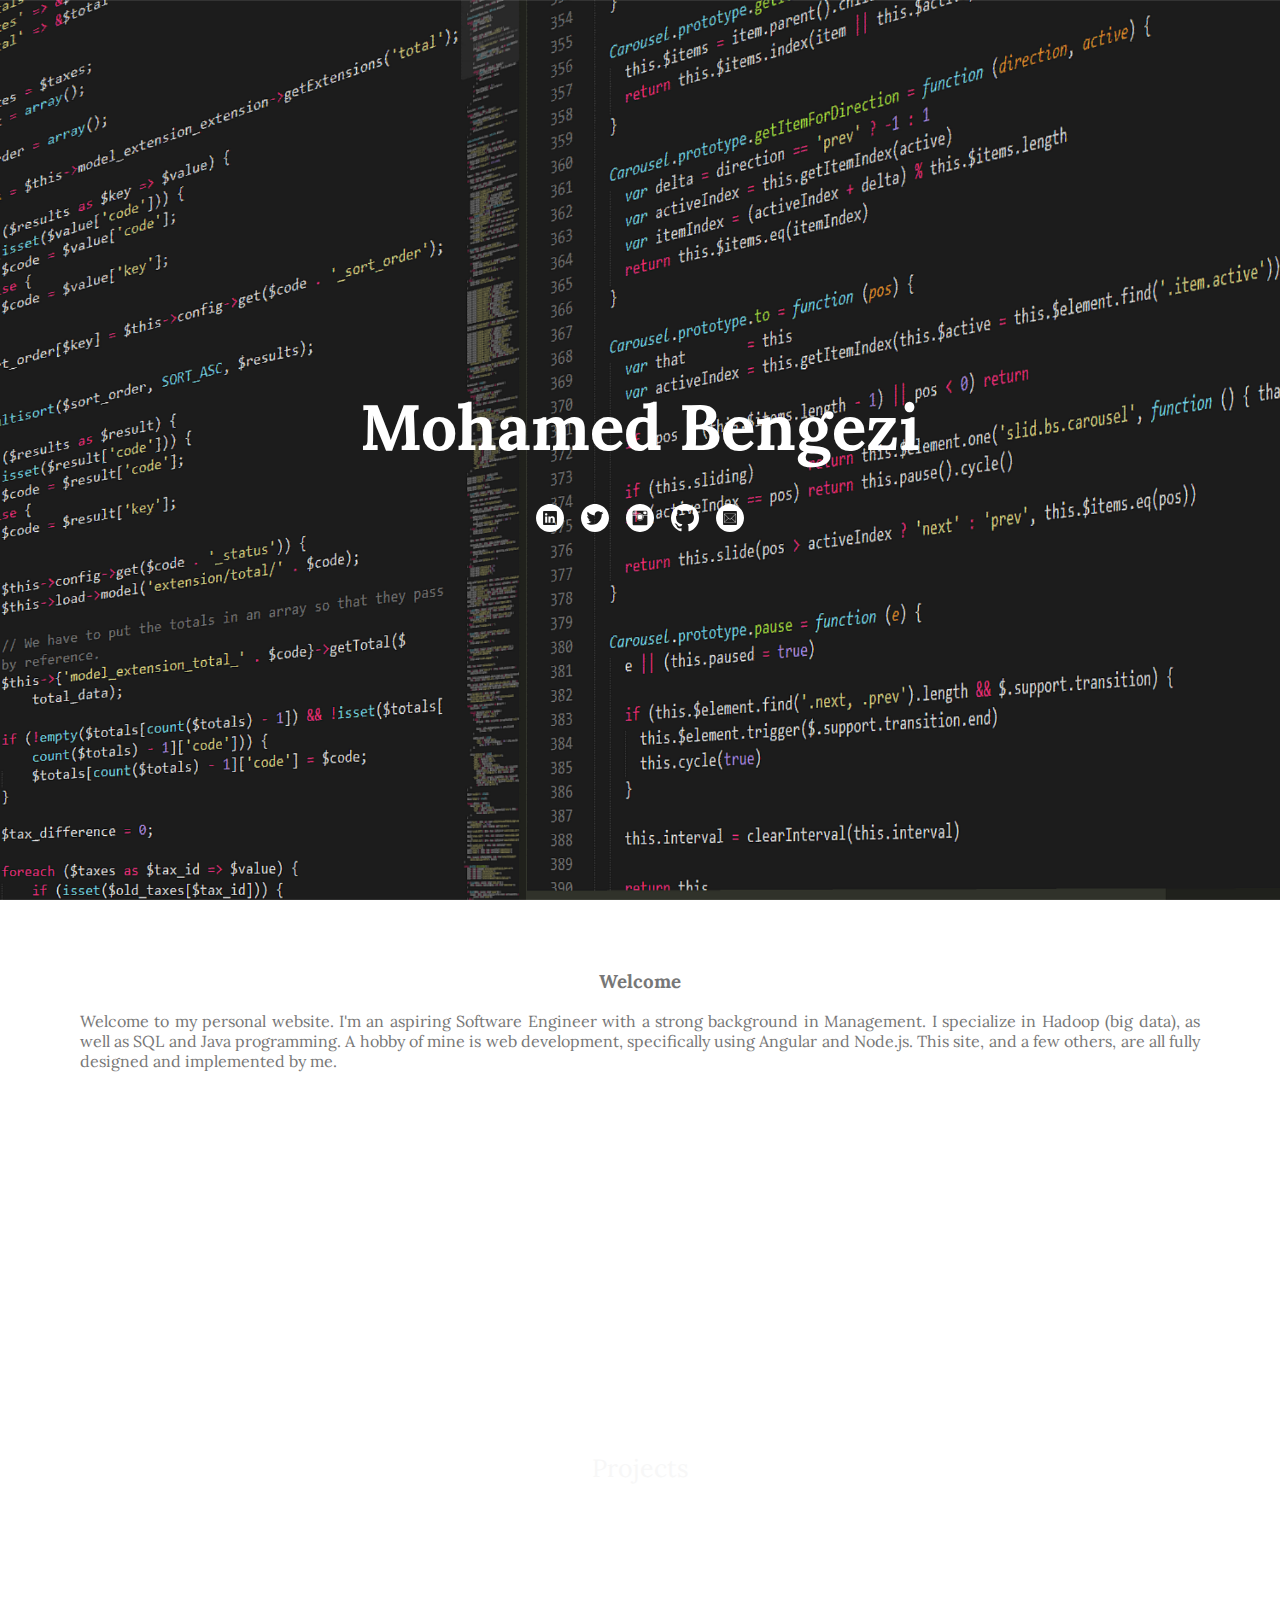
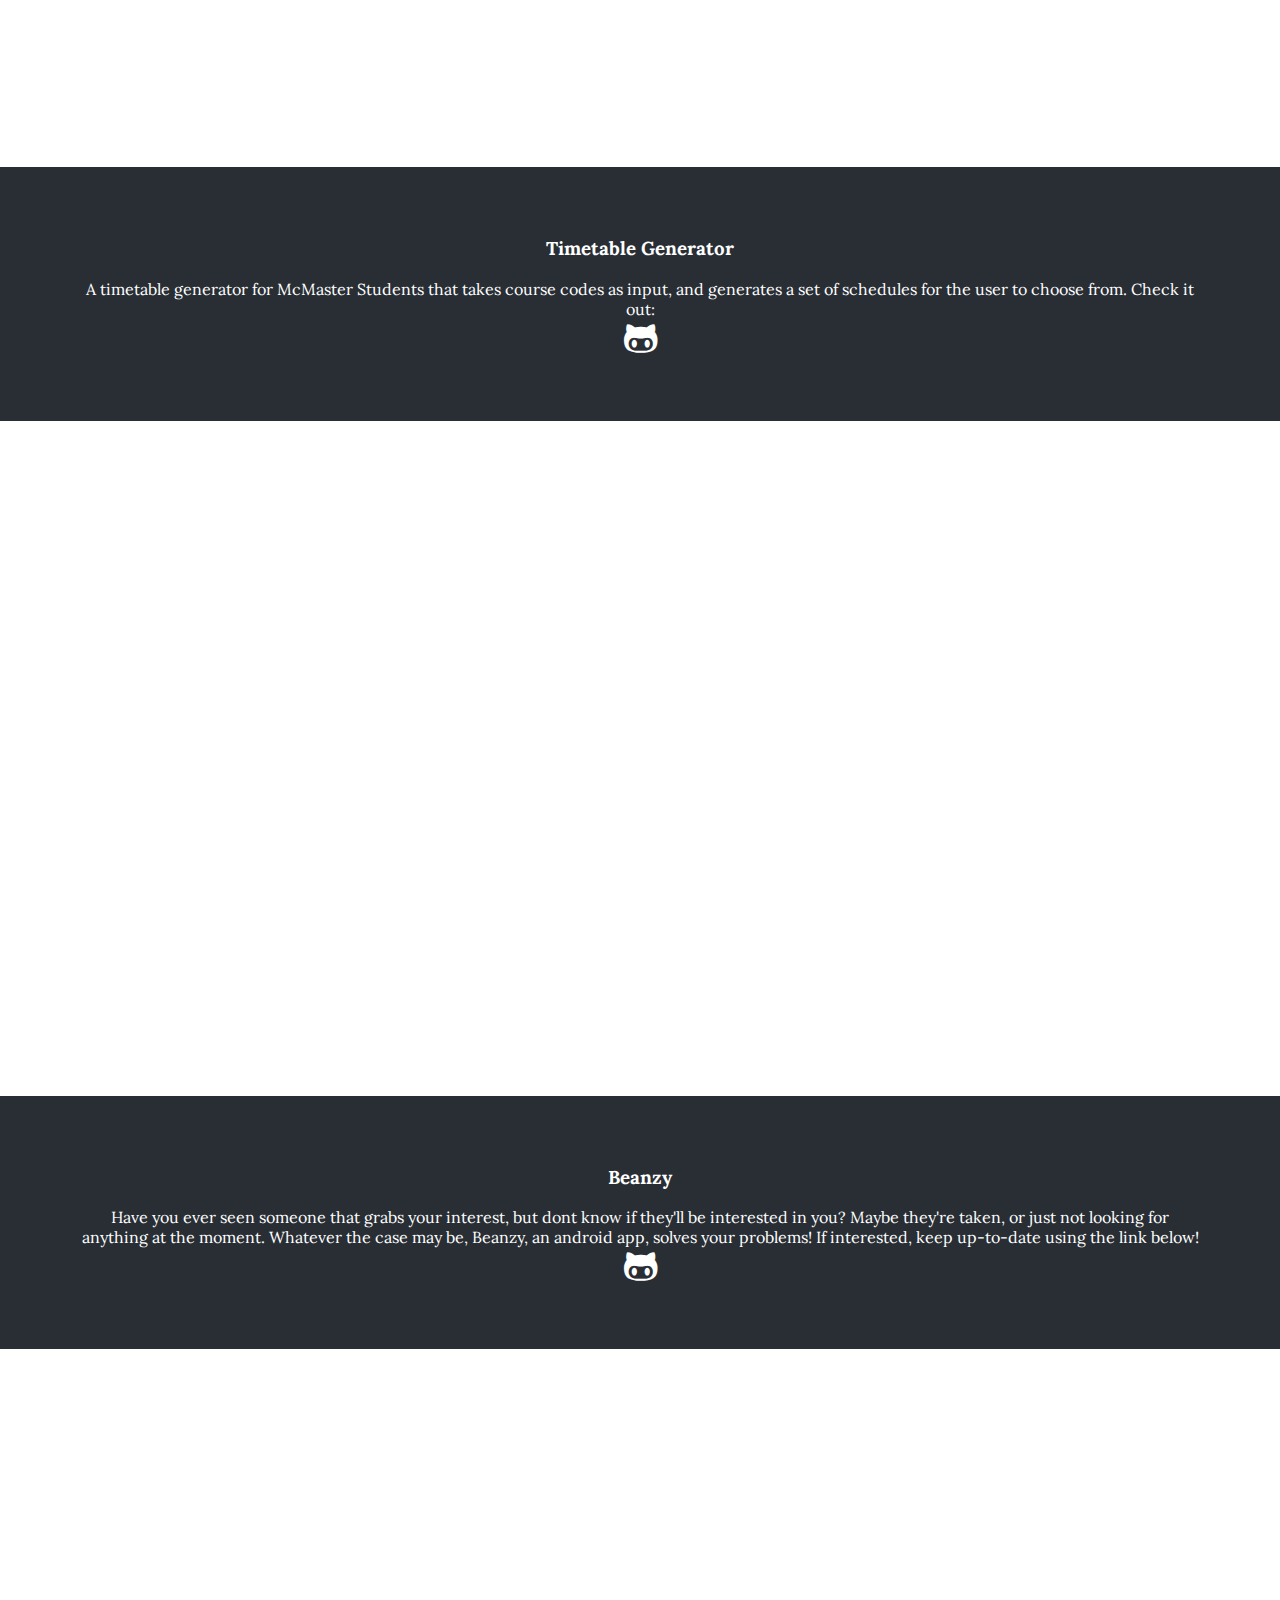
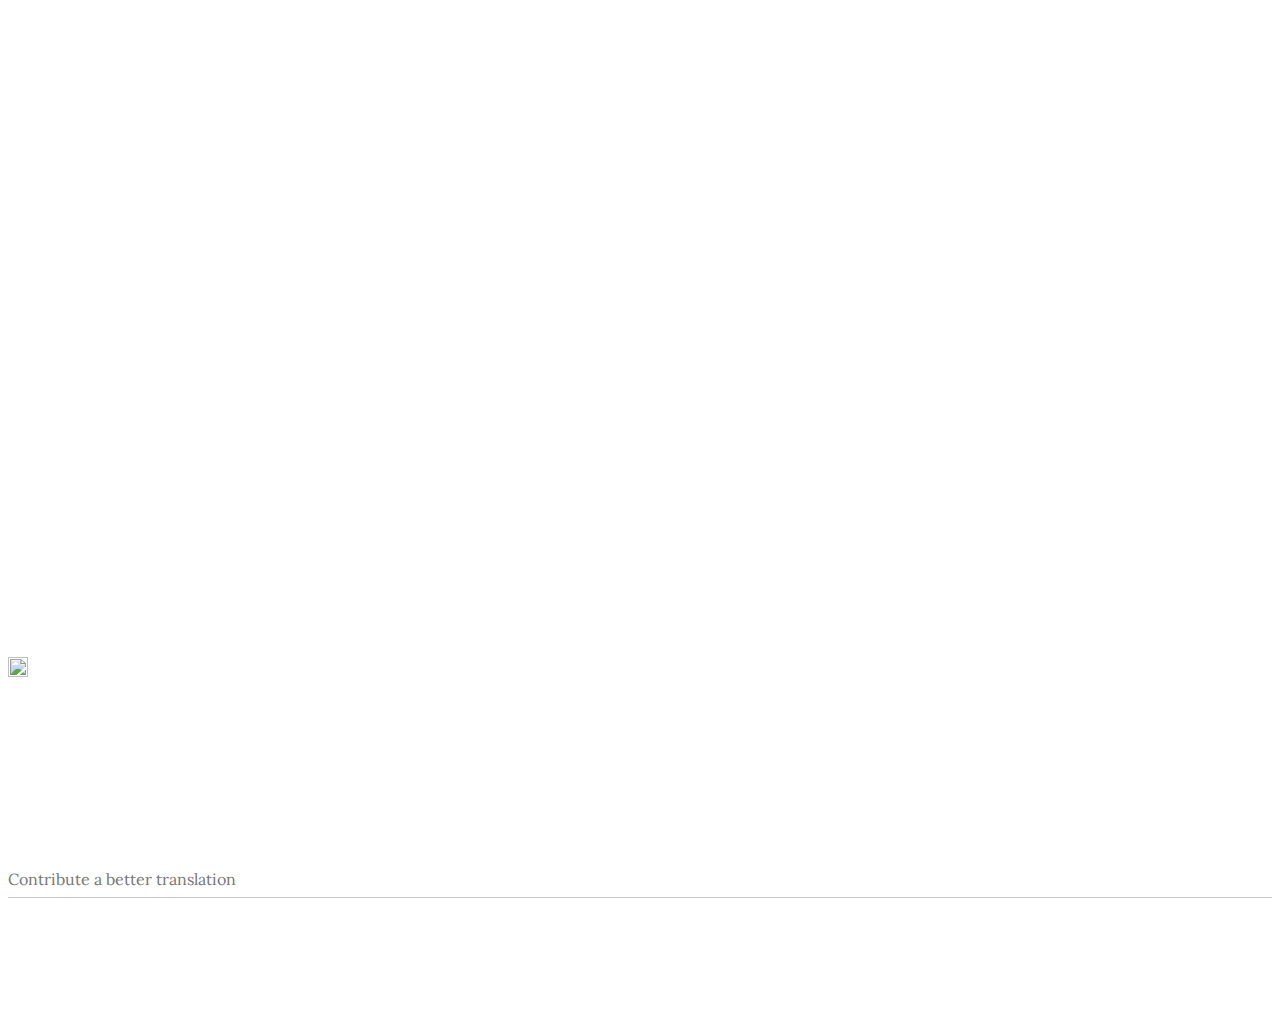
==== public/index.html @ c9f864bd "Updated for firebase use" ====
﻿<html class="translated-ltr">
<head>
    <style>
        body, html {
            height: 100%;
            margin: 0;
            font-family: "Lora", Open Sans, Just Another Hand, sans-serif;
            color: #777;
        }

        .bgimg-1, .bgimg-2, .bgimg-3 {
            position: relative;
            background-attachment: fixed;
            background-position: center;
            background-repeat: no-repeat;
            background-size: cover;
        }
        p:not(#bio){
            color:white;
        }

        #title {
            text-align: center;
            float: none;
            margin: auto;
            margin-top: -5%;
        }
        .social-media-links {
            position: relative;
            text-align:center;
            left: 0%;
        }

        .bgimg-1 {
            background-image: url("images/img_parallax.png");
            min-height: 100%;
        }

        .bgimg-2 {
            background-image: url("images/nobody.jpg");
            min-height: 70%;
        }

        .bgimg-3 {
            background-image: url("images/media.jpg");
            min-height: 75%;
        }

        .caption {
            position: absolute;
            left: 0;
            top: 50%;
            width: 100%;
            text-align: center;
            color: white;
        }




        /* Turn off parallax scrolling for tablets and phones */
        @media only screen and (max-device-width: 1024px) {
            .bgimg-1, .bgimg-2, .bgimg-3 {
                background-attachment: scroll;
            }
        }
    </style>
    <link type="text/css" rel="stylesheet" charset="UTF-8" href="https://translate.googleapis.com/translate_static/css/translateelement.css">
    <link rel="shortcut icon" href="images/favicon.jpg" />
    <link href="http://fonts.googleapis.com/css?family=Lora:400,700|Open+Sans:400,300,600,800,700" rel="stylesheet" type="text/css">
    <link href="https://fonts.googleapis.com/css?family=Cabin|Josefin+Sans:600|Open+Sans|Just+Another+Hand" rel="stylesheet">
    <link rel="stylesheet" href="https://cdnjs.cloudflare.com/ajax/libs/font-awesome/4.7.0/css/font-awesome.min.css">
    <script src="https://code.jquery.com/jquery-1.12.3.min.js" integrity="sha256-aaODHAgvwQW1bFOGXMeX+pC4PZIPsvn2h1sArYOhgXQ=" crossorigin="anonymous"></script>
    <script src="js/script.js"></script>
    <script src="https://use.fontawesome.com/d1787f9932.js"></script>

    <link rel="stylesheet" href="css/style.css">
    <link rel="stylesheet" href="css/animate.css">
    <title>Mohamed Bengezi</title>
</head>
<body>

    <div class="bgimg-1">
        <div class="caption">
           <h1 class="animated rotateInDownLeft" id="title"> Mohamed Bengezi <br> 
            
            
            <a href="https://www.linkedin.com/in/mohamed-bengezi/" class="icon-link" target="_blank">
    <svg class="icon" xmlns="http://www.w3.org/2000/svg" xmlns:xlink="http://www.w3.org/1999/xlink" x="0px" y="0px" viewBox="0 0 28 28" enable-background="new 0 0 28 28" xml:space="preserve" width="28">
<path id="LinkedIn" fill="white" d="M18.82,15.09v3.61h-2.09v-3.37c0-0.85-0.3-1.42-1.06-1.42c-0.58,0-0.92,0.39-1.07,0.77
  c-0.06,0.13-0.07,0.32-0.07,0.51v3.52h-2.09c0,0,0.03-5.71,0-6.3h2.09v0.89c0,0.01-0.01,0.01-0.01,0.02h0.01V13.3
  c0.28-0.43,0.77-1.04,1.89-1.04C17.79,12.25,18.82,13.16,18.82,15.09z M9.18,18.7h2.09v-6.3H9.18V18.7z M10.24,9.36
  c-0.72,0-1.19,0.47-1.19,1.09c0,0.61,0.45,1.09,1.16,1.09h0.01c0.73,0,1.18-0.48,1.18-1.09C11.39,9.84,10.95,9.36,10.24,9.36z
   M28,14c0,7.73-6.27,14-14,14S0,21.73,0,14S6.27,0,14,0S28,6.27,28,14z M20.93,8.02c0-0.55-0.46-1-1.02-1H8.09
  c-0.57,0-1.02,0.45-1.02,1v11.96c0,0.55,0.46,1,1.02,1h11.82c0.57,0,1.02-0.45,1.02-1V8.02z"></path>
</svg>
</a>



<a href="https://twitter.com/moe_bengezi" class="icon-link" target="_blank">
    <svg class="icon" xmlns="http://www.w3.org/2000/svg" xmlns:xlink="http://www.w3.org/1999/xlink" x="0px" y="0px" viewBox="0 0 28 28" enable-background="new 0 0 28 28" xml:space="preserve" width="28">
<path id="Twitter" fill="white" d="M14,0C6.27,0,0,6.27,0,14s6.27,14,14,14s14-6.27,14-14S21.73,0,14,0z M20.69,10.57
  c0.01,0.15,0.01,0.3,0.01,0.45c0,4.56-3.47,9.82-9.82,9.82c-1.95,0-3.76-0.57-5.29-1.55c0.27,0.03,0.54,0.05,0.82,0.05
  c1.62,0,3.11-0.55,4.29-1.48c-1.51-0.03-2.79-1.03-3.23-2.4c0.21,0.04,0.43,0.06,0.65,0.06c0.31,0,0.62-0.04,0.91-0.12
  c-1.58-0.32-2.77-1.71-2.77-3.39c0-0.01,0-0.03,0-0.04c0.47,0.26,1,0.41,1.56,0.43c-0.93-0.62-1.54-1.68-1.54-2.87
  c0-0.63,0.17-1.23,0.47-1.74c1.7,2.09,4.25,3.46,7.12,3.61c-0.06-0.25-0.09-0.52-0.09-0.79c0-1.91,1.55-3.45,3.45-3.45
  c0.99,0,1.89,0.42,2.52,1.09c0.79-0.15,1.53-0.44,2.19-0.84c-0.26,0.81-0.81,1.48-1.52,1.91c0.7-0.08,1.36-0.27,1.98-0.54
  C21.95,9.47,21.37,10.08,20.69,10.57z"></path>
</svg>
</a>



<a href="http://instagram.com/moe_bengezi" class="icon-link" target="_blank">
    <svg class="icon" xmlns="http://www.w3.org/2000/svg" xmlns:xlink="http://www.w3.org/1999/xlink" x="0px" y="0px" viewBox="0 0 28 28" enable-background="new 0 0 28 28" xml:space="preserve" width="28">
<path id="Instagram" fill="white" d="M9.89,7.35h0.49v3.05H9.89V7.35z M7.35,8.26v2.15h0.49V7.44C7.55,7.58,7.35,7.89,7.35,8.26z
   M18.22,10.3h1.36c0.51,0,0.92-0.41,0.92-0.92V8.38c0-0.51-0.41-0.92-0.92-0.92h-1.36c-0.51,0-0.92,0.41-0.92,0.92v0.99
  C17.31,9.87,17.72,10.3,18.22,10.3z M8.2,7.35h0.49v3.05H8.2V7.35z M9.05,7.35h0.49v3.05H9.05V7.35z M14-0.01
  C6.26-0.01-0.01,6.27-0.01,14S6.26,28.01,14,28.01S28.01,21.73,28.01,14S21.74-0.01,14-0.01z M6.63,7.93c0-0.71,0.58-1.3,1.3-1.3
  h12.14c0.71,0,1.3,0.59,1.3,1.3v3.05h-4.56c-0.64-0.85-1.66-1.39-2.81-1.39s-2.16,0.55-2.81,1.39H6.63V7.93z M17.09,13.1
  c0,1.7-1.39,3.09-3.09,3.09s-3.09-1.39-3.09-3.09s1.39-3.09,3.09-3.09C15.7,10.01,17.09,11.39,17.09,13.1z M21.37,20.07
  c0,0.71-0.59,1.3-1.3,1.3H7.93c-0.71,0-1.3-0.59-1.3-1.3V11.5h4.24c-0.25,0.48-0.39,1.02-0.39,1.6c0,1.94,1.58,3.52,3.52,3.52
  s3.52-1.58,3.52-3.52c0-0.57-0.14-1.12-0.39-1.6h4.24L21.37,20.07L21.37,20.07z M14,10.58c1.39,0,2.52,1.13,2.52,2.52
  s-1.13,2.52-2.52,2.52s-2.52-1.13-2.52-2.52S12.61,10.58,14,10.58z"></path>
</svg>
</a>



<a href="https://github.com/MohamedBengezi" class="icon-link" target="_blank">
    <svg class="icon" xmlns="http://www.w3.org/2000/svg" xmlns:xlink="http://www.w3.org/1999/xlink" x="0px" y="0px" viewBox="0 0 28 28" enable-background="new 0 0 28 28" xml:space="preserve" width="28">
<path id="GitHub" fill-rule="evenodd" clip-rule="evenodd" fill="white" d="M14.01,0C6.27,0-0.01,6.28-0.01,14.02
  c0,6.19,4.02,11.45,9.59,13.3c0.7,0.13,0.96-0.3,0.96-0.68c0-0.33-0.01-1.21-0.02-2.38c-3.9,0.85-4.72-1.88-4.72-1.88
  c-0.64-1.62-1.56-2.05-1.56-2.05c-1.27-0.87,0.1-0.85,0.1-0.85c1.41,0.1,2.15,1.44,2.15,1.44c1.25,2.14,3.28,1.52,4.08,1.16
  c0.13-0.91,0.49-1.52,0.89-1.87c-3.11-0.35-6.38-1.56-6.38-6.93c0-1.53,0.55-2.78,1.44-3.76C6.37,9.17,5.89,7.74,6.65,5.81
  c0,0,1.18-0.38,3.85,1.44c1.12-0.31,2.32-0.47,3.51-0.47c1.19,0.01,2.39,0.16,3.51,0.47c2.68-1.81,3.85-1.44,3.85-1.44
  c0.76,1.93,0.28,3.35,0.14,3.71c0.9,0.98,1.44,2.23,1.44,3.76c0,5.38-3.28,6.57-6.4,6.92c0.5,0.43,0.95,1.29,0.95,2.6
  c0,1.87-0.02,3.39-0.02,3.84c0,0.37,0.25,0.81,0.96,0.67c5.56-1.86,9.58-7.11,9.58-13.3C28.03,6.28,21.75,0,14.01,0z"></path>
</svg>
</a>


<a href="mailto:bengezimohamed@gmail.com" class="icon-link" target="_blank">
    <svg version="1.1" id="Layer_1" xmlns="http://www.w3.org/2000/svg" xmlns:xlink="http://www.w3.org/1999/xlink" x="0px" y="0px" width="28px" height="28px" viewBox="0 0 28 28" enable-background="new 0 0 28 28" xml:space="preserve">
<path id="mail" fill="white" d="M28,14c0,7.73-6.27,14-14,14S0,21.73,0,14S6.27,0,14,0S28,6.27,28,14z M20.93,8.02
	c0-0.55-0.46-1-1.02-1H8.09c-0.57,0-1.02,0.45-1.02,1v11.96c0,0.55,0.46,1,1.02,1h11.82c0.57,0,1.02-0.45,1.02-1V8.02z
	 M8.098,14.148V9.71H14h5.902l-0.012,4.426l-0.012,4.427l-5.891,0.012l-5.891,0.012v-4.439H8.098z M17.397,16.333l-1.933-1.932
	l-0.538,0.533c-0.556,0.55-0.74,0.68-0.959,0.677c-0.189-0.002-0.268-0.06-0.885-0.647l-0.562-0.535l-1.914,1.879
	c-1.053,1.034-1.914,1.897-1.914,1.92s2.323,0.039,5.319,0.039h5.319L17.397,16.333z M10.351,12.215l-1.933-1.933v3.866v3.866
	l1.933-1.934l1.933-1.933L10.351,12.215z M19.581,14.145c0-2.116-0.017-3.84-0.036-3.832c-0.021,0.008-0.889,0.876-1.931,1.928
	l-1.894,1.913l1.919,1.919c1.055,1.056,1.924,1.919,1.93,1.919C19.576,17.991,19.581,16.261,19.581,14.145z M16.704,12.673
	l2.59-2.619l-2.647-0.012c-1.455-0.007-3.846-0.007-5.312,0L8.67,10.054l2.607,2.621c2.076,2.085,2.631,2.621,2.722,2.62
	C14.089,15.293,14.671,14.729,16.704,12.673z"></path>
</svg>
</a></h1>
            </div>

        <div class="social-media-links">

           
        </div>
    </div>

    <div style="color: #777;background-color:white;text-align:center;padding:50px 80px;text-align: justify;">
        <h3 style="text-align:center;"><font style="vertical-align: inherit;"><font style="vertical-align: inherit;">Welcome</font></font></h3>
        <p id="bio"> Welcome to my personal website. I'm an aspiring Software Engineer with a strong background in Management. I specialize
        in Hadoop (big data), as well as SQL and Java programming. A hobby of mine is web development, specifically using Angular and Node.js. 
        This site, and a few others, are all fully designed and implemented by me.
        </p> 
    </div>

    <div class="bgimg-2">
        <div class="caption">
            <span class="border" style="background-color:transparent;font-size:25px;color: #f7f7f7;"><font style="vertical-align: inherit;"><font style="vertical-align: inherit;">Projects</font></font></span>
        </div>
    </div>

    <div style="color: white;background-color:#282E34;text-align:center;padding:50px 80px;text-align: justify;">
        <h3 style="text-align:center;"><font style="vertical-align: inherit;"><font style="vertical-align: inherit;">Timetable Generator</font></font></h3>
        <div style="text-align:center;">
            <p>
               A timetable generator for McMaster Students that takes course codes as input, and generates a set of schedules for the user to choose from. Check it out:<br>
                <a href="https://github.com/MohamedBengezi/TimetableGenerator" target="_blank" class="projectGit" style="position: static; height: auto; width: auto; margin: auto;">
                    <i class="fa fa-github-alt" aria-hidden="true" alt="Github" style="display: inline-block;"></i>
                </a>
            </p>
        </div>

    </div>

    <div class="bgimg-3">
        <div class="caption">
            <span class="border" style="background-color:transparent;font-size:25px;color:white;"><font style="vertical-align: inherit;"><font style="vertical-align: inherit;"><b>RefreshMe</b></font></font></span>
            <p>
                RefreshMe is an application that searches through a social media database <br>
                in order to find the trendiest and most talked about topics. Interested? Click the icon below. <br>
                <a href="https://github.com/MohamedBengezi/RefreshMe" target="_blank" class="projectGit" style="position: static; height: auto; width: auto; margin: auto;">
                    <i class="fa fa-github-alt" aria-hidden="true" alt="Github" style="display: inline-block;"></i>
                </a>
                

            </p>

           
        </div>
    </div>


    <div style="color: white;background-color:#282E34;text-align:center;padding:50px 80px;text-align: justify;">
        <h3 style="text-align:center;"><font style="vertical-align: inherit;"><font style="vertical-align: inherit;">Beanzy</font></font></h3>
        <div style="text-align:center;">
            <p>
                Have you ever seen someone that grabs your interest, but dont
                know if they'll be interested in you? Maybe they're taken, or just not looking for anything at the moment. Whatever the case may be, Beanzy, an android app, solves your problems!
                If interested, keep up-to-date using the link below!<br>
                <a href="https://github.com/MohamedBengezi/Beanzy" target="_blank" class="projectGit" style="position: static; height: auto; width: auto; margin: auto;">
                    <i class="fa fa-github-alt" aria-hidden="true" alt="Github" style="display: inline-block;"></i>
                </a>
            </p>
           
        </div>
    </div>

    <div class="bgimg-1">
    <div class="caption">
        <span class="border">
            <font style="vertical-align: inherit;">
                <font style="vertical-align: inherit;">
                    <a href="Resume.pdf" target="_blank" class="projectGit" style="position: static;text-align:center; text-decoration:none; font-size:56px;height: auto; width: auto; margin: auto;">
                        <i class="fa fa-file-pdf-o" aria-hidden="true"></i>
                    </a><br />Resume
                </font>
            </font>
        </span> 
        <div style="margin-top:16%;">Copyright (c) 2017 Mohamed Bengezi</div>

    </div>

</div>
    <div id="goog-gt-tt" class="skiptranslate" dir="ltr"><div style="padding: 8px;"><div><div class="logo"><img src="https://www.gstatic.com/images/branding/product/1x/translate_24dp.png" width="20" height="20" alt="Google Translate"></div></div></div><div class="top" style="padding: 8px; float: left; width: 100%;"><h1 class="title gray">Original text</h1></div><div class="middle" style="padding: 8px;"><div class="original-text"></div></div><div class="bottom" style="padding: 8px;"><div class="activity-links"><span class="activity-link">Contribute a better translation</span><span class="activity-link"></span></div><div class="started-activity-container"><hr style="color: #CCC; background-color: #CCC; height: 1px; border: none;"><div class="activity-root"></div></div></div><div class="status-message" style="display: none;"></div></div>


    <div class="goog-te-spinner-pos"><div class="goog-te-spinner-animation"><svg xmlns="http://www.w3.org/2000/svg" class="goog-te-spinner" width="96px" height="96px" viewBox="0 0 66 66"><circle class="goog-te-spinner-path" fill="none" stroke-width="6" stroke-linecap="round" cx="33" cy="33" r="30"></circle></svg></div></div>

</body>
</html>
---- public/css/style.css ----
.parallax {
    /* The image used */
    background-image: url("../images/img_parallax.jpg");
    /* Full height */
    height: 50%;
    width:100%;
    /* Create the parallax scrolling effect */
    background-attachment: fixed;
    background-position: center;
    background-repeat: no-repeat;
    background-size: cover;
}

.parallax2 {
    /* The image used */
    background-image: url("../images/nobody.jpg");
    z-index: 200;
    /* Full height */
    height: 100%;
    width: 100%;
    /* Create the parallax scrolling effect */
    background-attachment: fixed;
    background-position: center;
    background-repeat: no-repeat;
    background-size: cover;
}

#ResumeLink:link {
    color: black;
    text-decoration: none;
}

#ResumeLink:visited {
    color: black;
}
#ResumeLink:hover {
    color: lightgrey;
}

#top {
    overflow-x: hidden;
    width:100%;
    height:100%;
}
#ResumeLink:active {
    color: black;
}

icon-link{
    float:right;
}
@media (max-width: 1090px){
	#locator{
		position: static;
	}
}

@media(max-width: 270px) {
    .Projectss span {
        display: block;
    }
    #locator {
       
        position: static;
        visibility: visible;
        z-index: 200;
    }

    .links {
        padding: 25%;
    }

    .githubCode, .projectUrl {
        position: static;
        display: block;
        margin-top: 5%;
        margin-left: 5%;
        padding: 0;
    }
}

.links{
    width: 60px;

}
#linkedIn {
    color: black;
    font-size: 2em;
    float: right;
    margin: 0px 0px 0px 0;
    padding: 10px;
}


#linkedIn:hover {
    color: forestgreen;
}


#git { 
  color: black;
  font-size: 2em;
  float: right;
  margin: 10px 10px 10px 0;
  padding: 10px; }

    #git:hover {
        color: forestgreen;
    }

#mail {
  color: black;
  font-size: 2em;
  float: right;
  margin: 10px 10px 10px 0;
  padding: 10px; }

    #mail:hover {
        color: forestgreen;
    }

.large {
  font-size: 125%;
}

.emphasize {
  color: #666;  
  font-style: italic;
}

fieldset {
  border-radius: 4px;
  -moz-border-radius: 4px;
  -webkit-border-radius: 4px; }

label {
  display: inline-block;
  min-width: 100px; }

input[type="text"], input[type="email"], input[type="password"], input[type="tel"] {
  margin: 8px;
  padding: 6px 12px;
  outline: none;
  border: 1px solid #666;
  border-radius: 4px;
  box-shadow: inset 0 0 3px 3px #fafafa; }

input[type="submit"] {
  font-family: "Josefin Sans", Open Sans, Just Another Hand, sans-serif;
  font-size: 16px;
  padding: 4px 8px;
  background-color: #fcfcfc;
  box-shadow: 0 0 1px 0 #aaa;
  -webkit-border-radius: 4px;
  -moz-border-radius: 4px;
  border-radius: 4px; }

a.icon-link {
    text-decoration: none;
}

#RefreshMeGit{
    font-size: 1em;
}
input[type=text], select, textarea {
    width: 100%; 
    padding: 12px;
    border: 1px solid #ccc; 
    border-radius: 4px; 
    box-sizing: border-box; 
    margin-top: 6px; 
    margin-bottom: 16px; 
    resize: vertical;
}

  input[type="submit"]:hover {
    background-color: #f4f4f4;
    box-shadow: 0 0 1px 0 #ccc; }

input[type=submit]:hover {
    background-color: #45a049;
}

h2:not(#subTitle, #welcome){
    font-weight: normal;
    text-align:center;  
border-bottom: 1px solid #33ccff;
}
#subTitle {
    font-weight: normal;
    text-align: center;
}
html {
    min-height: 100%;
    height: 100%;
    width:100%;
    margin:0;
}

body {
    font-size: 16px;
    font-family: "Lora", Open Sans, Just Another Hand, sans-serif;
    overflow-x: hidden;
    height: 100%;
    width:100%;
    margin:0;
}

#name{
    margin:auto;
    margin-top: 20%;
}

.clear {
  clear: both; }

#welcome {
    color: #777;
    background-color: white;
    text-align: center;
    padding: 50px 80px;
    text-align: justify;
}
#content {
    overflow: auto;
    color: black;
    width: 100%;
    height: 100%;
    align-items: center;
    margin: 0px 0px 0px 0px;
    padding: 0px 0px;
}
#navMenu {  }
#navMenu ul { list-style:none; width:330px; }
#navMenu ul li { font-family:Georgia,serif,Times; font-size:18px; }
#navMenu ul li a { display:block; width:300px; height:28px; background-color:#333; border-left:5px solid #222; border-right:5px solid #222; padding-left:10px;
  text-decoration:none; color:#bfe1f1; }
#navMenu ul li a:hover {  -moz-transform:rotate(-5deg); -moz-box-shadow:10px 10px 20px #000000;
  -webkit-transform:rotate(-5deg); -webkit-box-shadow:10px 10px 20px #000000;
  transform:rotate(-5deg); box-shadow:10px 10px 20px #000000; }

.projectGit{
	color: white;
	font-size: 36px;
}

.projectGit:hover {
    color:darkgray;
}
	
#locator {
    display: none;
    position: absolute;
    visibility: visible;
    right: 140px;
    top: 65px;
    z-index: 200;
}

#locator2 {
    position: absolute;
    visibility: visible;
    right: 140px;
    top: 45px;
    z-index: 200;
}
.social-media-links {
    position: relative;
    left:45%;
}

#Projects {
    border-bottom: 1px solid #33ccff;
    color: black;
    cursor: pointer;
}
#portrait {
    border: 3px solid black;
}
.projectList {
    color: black;
    overflow: auto;
    background-color: lightgray;
    width: 80%;
    margin: 30px auto 0 auto;
    padding: 20px 30px;
    border: 3px solid #33ccff;
    -moz-border-radius: 8px;
    -webkit-border-radius: 8px;
}

#contact {
    border-bottom: 1px solid #33ccff;
    cursor: pointer;
}
    #contact:hover {
        color: lightgrey;
    }


h1 {
    color: white;
    text-align: left;
    font-size: 4em;
    font-weight: bold;
}


#Projects:hover {
    color: lightgrey;
}

#RefreshMe{
    font-weight: normal;

}
#Resume:hover {
    color: lightgrey;
}
#Engineer{
  text-align: left;
  font-size: 1.5em;
  font-weight: normal;
  color: black;
}

#dashboard {
  position: absolute;
  width: 120px;
  height: 60%;
  left: -140px;
  top: 100px;
  padding: 20px;
  border-radius: 0 6px 6px 0;
  box-shadow: 0 0 3px 3px #f0f0f0;
  background-color: #999; }


@media(max-width : 1090px){
	#locator{
		display : none;
	}
}
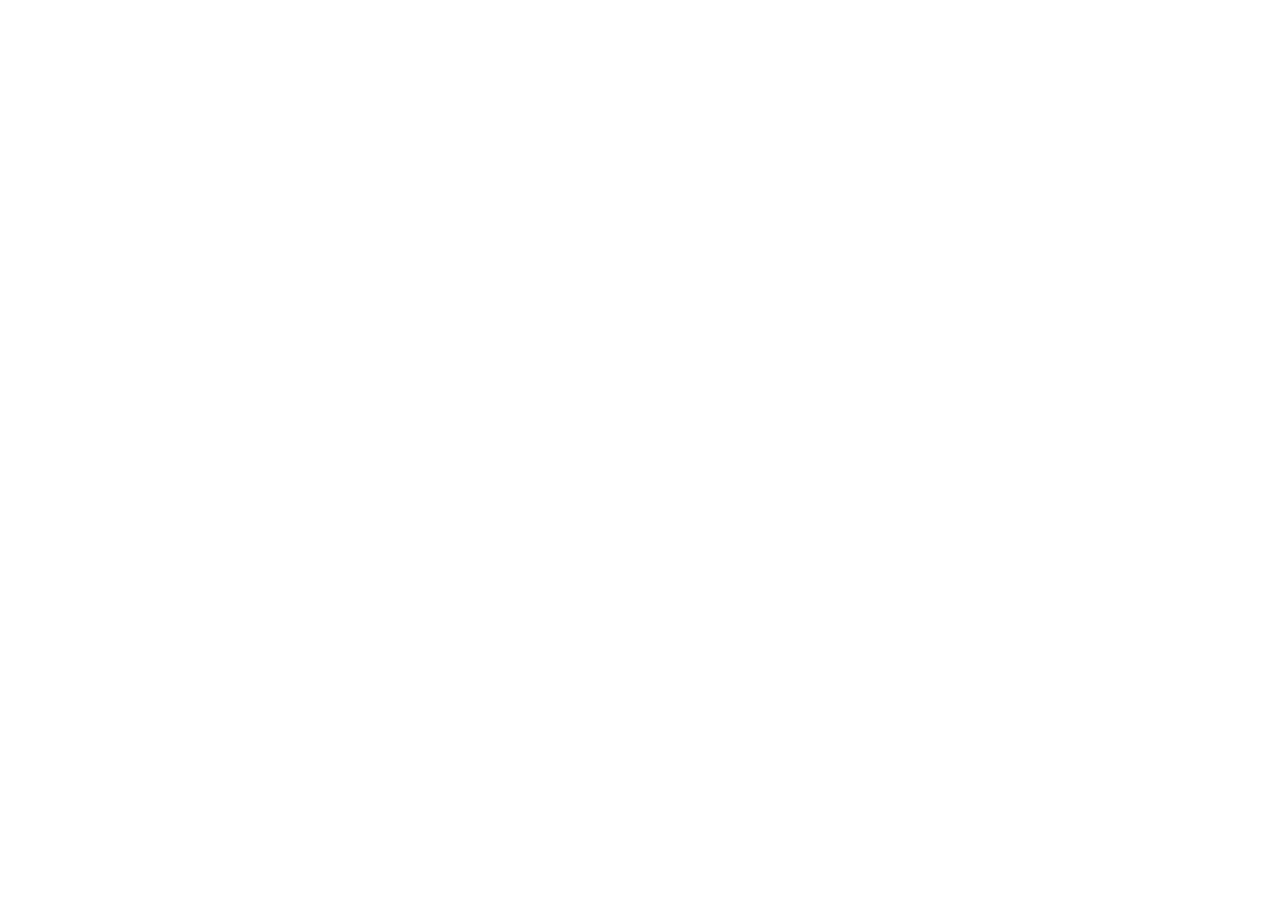
==== commit 60d89d8b: "Restructured site with using Angular" ====
--- a/public/index.html
+++ b/public/index.html
@@ -1,247 +1,21 @@
-﻿<html class="translated-ltr">
+<html class="translated-ltr">
 <head>
-    <style>
-        body, html {
-            height: 100%;
-            margin: 0;
-            font-family: "Lora", Open Sans, Just Another Hand, sans-serif;
-            color: #777;
-        }
+  <meta charset="utf-8">
+  <base href="/">
 
-        .bgimg-1, .bgimg-2, .bgimg-3 {
-            position: relative;
-            background-attachment: fixed;
-            background-position: center;
-            background-repeat: no-repeat;
-            background-size: cover;
-        }
-        p:not(#bio){
-            color:white;
-        }
+  <link type="text/css" rel="stylesheet" charset="UTF-8" href="https://translate.googleapis.com/translate_static/css/translateelement.css">
+  <link rel="shortcut icon" href="favicon.ico" />
+  <link href="assets/font/font.txt" rel="stylesheet" type="text/css">
+  <link rel="stylesheet" href="https://cdnjs.cloudflare.com/ajax/libs/font-awesome/4.7.0/css/font-awesome.min.css">
+  <script src="https://code.jquery.com/jquery-1.12.3.min.js" integrity="sha256-aaODHAgvwQW1bFOGXMeX+pC4PZIPsvn2h1sArYOhgXQ=" crossorigin="anonymous"></script>
+  <script src="assets/js/script.js"></script>
+  <script src="https://use.fontawesome.com/d1787f9932.js"></script>
 
-        #title {
-            text-align: center;
-            float: none;
-            margin: auto;
-            margin-top: -5%;
-        }
-        .social-media-links {
-            position: relative;
-            text-align:center;
-            left: 0%;
-        }
+  <title>Mohamed Bengezi</title>
+  <meta name="viewport" content="width=device-width, initial-scale=1">
+</head>
 
-        .bgimg-1 {
-            background-image: url("images/img_parallax.png");
-            min-height: 100%;
-        }
-
-        .bgimg-2 {
-            background-image: url("images/nobody.jpg");
-            min-height: 70%;
-        }
-
-        .bgimg-3 {
-            background-image: url("images/media.jpg");
-            min-height: 75%;
-        }
-
-        .caption {
-            position: absolute;
-            left: 0;
-            top: 50%;
-            width: 100%;
-            text-align: center;
-            color: white;
-        }
-
-
-
-
-        /* Turn off parallax scrolling for tablets and phones */
-        @media only screen and (max-device-width: 1024px) {
-            .bgimg-1, .bgimg-2, .bgimg-3 {
-                background-attachment: scroll;
-            }
-        }
-    </style>
-    <link type="text/css" rel="stylesheet" charset="UTF-8" href="https://translate.googleapis.com/translate_static/css/translateelement.css">
-    <link rel="shortcut icon" href="images/favicon.jpg" />
-    <link href="http://fonts.googleapis.com/css?family=Lora:400,700|Open+Sans:400,300,600,800,700" rel="stylesheet" type="text/css">
-    <link href="https://fonts.googleapis.com/css?family=Cabin|Josefin+Sans:600|Open+Sans|Just+Another+Hand" rel="stylesheet">
-    <link rel="stylesheet" href="https://cdnjs.cloudflare.com/ajax/libs/font-awesome/4.7.0/css/font-awesome.min.css">
-    <script src="https://code.jquery.com/jquery-1.12.3.min.js" integrity="sha256-aaODHAgvwQW1bFOGXMeX+pC4PZIPsvn2h1sArYOhgXQ=" crossorigin="anonymous"></script>
-    <script src="js/script.js"></script>
-    <script src="https://use.fontawesome.com/d1787f9932.js"></script>
-
-    <link rel="stylesheet" href="css/style.css">
-    <link rel="stylesheet" href="css/animate.css">
-    <title>Mohamed Bengezi</title>
-</head>
 <body>
-
-    <div class="bgimg-1">
-        <div class="caption">
-           <h1 class="animated rotateInDownLeft" id="title"> Mohamed Bengezi <br> 
-            
-            
-            <a href="https://www.linkedin.com/in/mohamed-bengezi/" class="icon-link" target="_blank">
-    <svg class="icon" xmlns="http://www.w3.org/2000/svg" xmlns:xlink="http://www.w3.org/1999/xlink" x="0px" y="0px" viewBox="0 0 28 28" enable-background="new 0 0 28 28" xml:space="preserve" width="28">
-<path id="LinkedIn" fill="white" d="M18.82,15.09v3.61h-2.09v-3.37c0-0.85-0.3-1.42-1.06-1.42c-0.58,0-0.92,0.39-1.07,0.77
-  c-0.06,0.13-0.07,0.32-0.07,0.51v3.52h-2.09c0,0,0.03-5.71,0-6.3h2.09v0.89c0,0.01-0.01,0.01-0.01,0.02h0.01V13.3
-  c0.28-0.43,0.77-1.04,1.89-1.04C17.79,12.25,18.82,13.16,18.82,15.09z M9.18,18.7h2.09v-6.3H9.18V18.7z M10.24,9.36
-  c-0.72,0-1.19,0.47-1.19,1.09c0,0.61,0.45,1.09,1.16,1.09h0.01c0.73,0,1.18-0.48,1.18-1.09C11.39,9.84,10.95,9.36,10.24,9.36z
-   M28,14c0,7.73-6.27,14-14,14S0,21.73,0,14S6.27,0,14,0S28,6.27,28,14z M20.93,8.02c0-0.55-0.46-1-1.02-1H8.09
-  c-0.57,0-1.02,0.45-1.02,1v11.96c0,0.55,0.46,1,1.02,1h11.82c0.57,0,1.02-0.45,1.02-1V8.02z"></path>
-</svg>
-</a>
-
-
-
-<a href="https://twitter.com/moe_bengezi" class="icon-link" target="_blank">
-    <svg class="icon" xmlns="http://www.w3.org/2000/svg" xmlns:xlink="http://www.w3.org/1999/xlink" x="0px" y="0px" viewBox="0 0 28 28" enable-background="new 0 0 28 28" xml:space="preserve" width="28">
-<path id="Twitter" fill="white" d="M14,0C6.27,0,0,6.27,0,14s6.27,14,14,14s14-6.27,14-14S21.73,0,14,0z M20.69,10.57
-  c0.01,0.15,0.01,0.3,0.01,0.45c0,4.56-3.47,9.82-9.82,9.82c-1.95,0-3.76-0.57-5.29-1.55c0.27,0.03,0.54,0.05,0.82,0.05
-  c1.62,0,3.11-0.55,4.29-1.48c-1.51-0.03-2.79-1.03-3.23-2.4c0.21,0.04,0.43,0.06,0.65,0.06c0.31,0,0.62-0.04,0.91-0.12
-  c-1.58-0.32-2.77-1.71-2.77-3.39c0-0.01,0-0.03,0-0.04c0.47,0.26,1,0.41,1.56,0.43c-0.93-0.62-1.54-1.68-1.54-2.87
-  c0-0.63,0.17-1.23,0.47-1.74c1.7,2.09,4.25,3.46,7.12,3.61c-0.06-0.25-0.09-0.52-0.09-0.79c0-1.91,1.55-3.45,3.45-3.45
-  c0.99,0,1.89,0.42,2.52,1.09c0.79-0.15,1.53-0.44,2.19-0.84c-0.26,0.81-0.81,1.48-1.52,1.91c0.7-0.08,1.36-0.27,1.98-0.54
-  C21.95,9.47,21.37,10.08,20.69,10.57z"></path>
-</svg>
-</a>
-
-
-
-<a href="http://instagram.com/moe_bengezi" class="icon-link" target="_blank">
-    <svg class="icon" xmlns="http://www.w3.org/2000/svg" xmlns:xlink="http://www.w3.org/1999/xlink" x="0px" y="0px" viewBox="0 0 28 28" enable-background="new 0 0 28 28" xml:space="preserve" width="28">
-<path id="Instagram" fill="white" d="M9.89,7.35h0.49v3.05H9.89V7.35z M7.35,8.26v2.15h0.49V7.44C7.55,7.58,7.35,7.89,7.35,8.26z
-   M18.22,10.3h1.36c0.51,0,0.92-0.41,0.92-0.92V8.38c0-0.51-0.41-0.92-0.92-0.92h-1.36c-0.51,0-0.92,0.41-0.92,0.92v0.99
-  C17.31,9.87,17.72,10.3,18.22,10.3z M8.2,7.35h0.49v3.05H8.2V7.35z M9.05,7.35h0.49v3.05H9.05V7.35z M14-0.01
-  C6.26-0.01-0.01,6.27-0.01,14S6.26,28.01,14,28.01S28.01,21.73,28.01,14S21.74-0.01,14-0.01z M6.63,7.93c0-0.71,0.58-1.3,1.3-1.3
-  h12.14c0.71,0,1.3,0.59,1.3,1.3v3.05h-4.56c-0.64-0.85-1.66-1.39-2.81-1.39s-2.16,0.55-2.81,1.39H6.63V7.93z M17.09,13.1
-  c0,1.7-1.39,3.09-3.09,3.09s-3.09-1.39-3.09-3.09s1.39-3.09,3.09-3.09C15.7,10.01,17.09,11.39,17.09,13.1z M21.37,20.07
-  c0,0.71-0.59,1.3-1.3,1.3H7.93c-0.71,0-1.3-0.59-1.3-1.3V11.5h4.24c-0.25,0.48-0.39,1.02-0.39,1.6c0,1.94,1.58,3.52,3.52,3.52
-  s3.52-1.58,3.52-3.52c0-0.57-0.14-1.12-0.39-1.6h4.24L21.37,20.07L21.37,20.07z M14,10.58c1.39,0,2.52,1.13,2.52,2.52
-  s-1.13,2.52-2.52,2.52s-2.52-1.13-2.52-2.52S12.61,10.58,14,10.58z"></path>
-</svg>
-</a>
-
-
-
-<a href="https://github.com/MohamedBengezi" class="icon-link" target="_blank">
-    <svg class="icon" xmlns="http://www.w3.org/2000/svg" xmlns:xlink="http://www.w3.org/1999/xlink" x="0px" y="0px" viewBox="0 0 28 28" enable-background="new 0 0 28 28" xml:space="preserve" width="28">
-<path id="GitHub" fill-rule="evenodd" clip-rule="evenodd" fill="white" d="M14.01,0C6.27,0-0.01,6.28-0.01,14.02
-  c0,6.19,4.02,11.45,9.59,13.3c0.7,0.13,0.96-0.3,0.96-0.68c0-0.33-0.01-1.21-0.02-2.38c-3.9,0.85-4.72-1.88-4.72-1.88
-  c-0.64-1.62-1.56-2.05-1.56-2.05c-1.27-0.87,0.1-0.85,0.1-0.85c1.41,0.1,2.15,1.44,2.15,1.44c1.25,2.14,3.28,1.52,4.08,1.16
-  c0.13-0.91,0.49-1.52,0.89-1.87c-3.11-0.35-6.38-1.56-6.38-6.93c0-1.53,0.55-2.78,1.44-3.76C6.37,9.17,5.89,7.74,6.65,5.81
-  c0,0,1.18-0.38,3.85,1.44c1.12-0.31,2.32-0.47,3.51-0.47c1.19,0.01,2.39,0.16,3.51,0.47c2.68-1.81,3.85-1.44,3.85-1.44
-  c0.76,1.93,0.28,3.35,0.14,3.71c0.9,0.98,1.44,2.23,1.44,3.76c0,5.38-3.28,6.57-6.4,6.92c0.5,0.43,0.95,1.29,0.95,2.6
-  c0,1.87-0.02,3.39-0.02,3.84c0,0.37,0.25,0.81,0.96,0.67c5.56-1.86,9.58-7.11,9.58-13.3C28.03,6.28,21.75,0,14.01,0z"></path>
-</svg>
-</a>
-
-
-<a href="mailto:bengezimohamed@gmail.com" class="icon-link" target="_blank">
-    <svg version="1.1" id="Layer_1" xmlns="http://www.w3.org/2000/svg" xmlns:xlink="http://www.w3.org/1999/xlink" x="0px" y="0px" width="28px" height="28px" viewBox="0 0 28 28" enable-background="new 0 0 28 28" xml:space="preserve">
-<path id="mail" fill="white" d="M28,14c0,7.73-6.27,14-14,14S0,21.73,0,14S6.27,0,14,0S28,6.27,28,14z M20.93,8.02
-	c0-0.55-0.46-1-1.02-1H8.09c-0.57,0-1.02,0.45-1.02,1v11.96c0,0.55,0.46,1,1.02,1h11.82c0.57,0,1.02-0.45,1.02-1V8.02z
-	 M8.098,14.148V9.71H14h5.902l-0.012,4.426l-0.012,4.427l-5.891,0.012l-5.891,0.012v-4.439H8.098z M17.397,16.333l-1.933-1.932
-	l-0.538,0.533c-0.556,0.55-0.74,0.68-0.959,0.677c-0.189-0.002-0.268-0.06-0.885-0.647l-0.562-0.535l-1.914,1.879
-	c-1.053,1.034-1.914,1.897-1.914,1.92s2.323,0.039,5.319,0.039h5.319L17.397,16.333z M10.351,12.215l-1.933-1.933v3.866v3.866
-	l1.933-1.934l1.933-1.933L10.351,12.215z M19.581,14.145c0-2.116-0.017-3.84-0.036-3.832c-0.021,0.008-0.889,0.876-1.931,1.928
-	l-1.894,1.913l1.919,1.919c1.055,1.056,1.924,1.919,1.93,1.919C19.576,17.991,19.581,16.261,19.581,14.145z M16.704,12.673
-	l2.59-2.619l-2.647-0.012c-1.455-0.007-3.846-0.007-5.312,0L8.67,10.054l2.607,2.621c2.076,2.085,2.631,2.621,2.722,2.62
-	C14.089,15.293,14.671,14.729,16.704,12.673z"></path>
-</svg>
-</a></h1>
-            </div>
-
-        <div class="social-media-links">
-
-           
-        </div>
-    </div>
-
-    <div style="color: #777;background-color:white;text-align:center;padding:50px 80px;text-align: justify;">
-        <h3 style="text-align:center;"><font style="vertical-align: inherit;"><font style="vertical-align: inherit;">Welcome</font></font></h3>
-        <p id="bio"> Welcome to my personal website. I'm an aspiring Software Engineer with a strong background in Management. I specialize
-        in Hadoop (big data), as well as SQL and Java programming. A hobby of mine is web development, specifically using Angular and Node.js. 
-        This site, and a few others, are all fully designed and implemented by me.
-        </p> 
-    </div>
-
-    <div class="bgimg-2">
-        <div class="caption">
-            <span class="border" style="background-color:transparent;font-size:25px;color: #f7f7f7;"><font style="vertical-align: inherit;"><font style="vertical-align: inherit;">Projects</font></font></span>
-        </div>
-    </div>
-
-    <div style="color: white;background-color:#282E34;text-align:center;padding:50px 80px;text-align: justify;">
-        <h3 style="text-align:center;"><font style="vertical-align: inherit;"><font style="vertical-align: inherit;">Timetable Generator</font></font></h3>
-        <div style="text-align:center;">
-            <p>
-               A timetable generator for McMaster Students that takes course codes as input, and generates a set of schedules for the user to choose from. Check it out:<br>
-                <a href="https://github.com/MohamedBengezi/TimetableGenerator" target="_blank" class="projectGit" style="position: static; height: auto; width: auto; margin: auto;">
-                    <i class="fa fa-github-alt" aria-hidden="true" alt="Github" style="display: inline-block;"></i>
-                </a>
-            </p>
-        </div>
-
-    </div>
-
-    <div class="bgimg-3">
-        <div class="caption">
-            <span class="border" style="background-color:transparent;font-size:25px;color:white;"><font style="vertical-align: inherit;"><font style="vertical-align: inherit;"><b>RefreshMe</b></font></font></span>
-            <p>
-                RefreshMe is an application that searches through a social media database <br>
-                in order to find the trendiest and most talked about topics. Interested? Click the icon below. <br>
-                <a href="https://github.com/MohamedBengezi/RefreshMe" target="_blank" class="projectGit" style="position: static; height: auto; width: auto; margin: auto;">
-                    <i class="fa fa-github-alt" aria-hidden="true" alt="Github" style="display: inline-block;"></i>
-                </a>
-                
-
-            </p>
-
-           
-        </div>
-    </div>
-
-
-    <div style="color: white;background-color:#282E34;text-align:center;padding:50px 80px;text-align: justify;">
-        <h3 style="text-align:center;"><font style="vertical-align: inherit;"><font style="vertical-align: inherit;">Beanzy</font></font></h3>
-        <div style="text-align:center;">
-            <p>
-                Have you ever seen someone that grabs your interest, but dont
-                know if they'll be interested in you? Maybe they're taken, or just not looking for anything at the moment. Whatever the case may be, Beanzy, an android app, solves your problems!
-                If interested, keep up-to-date using the link below!<br>
-                <a href="https://github.com/MohamedBengezi/Beanzy" target="_blank" class="projectGit" style="position: static; height: auto; width: auto; margin: auto;">
-                    <i class="fa fa-github-alt" aria-hidden="true" alt="Github" style="display: inline-block;"></i>
-                </a>
-            </p>
-           
-        </div>
-    </div>
-
-    <div class="bgimg-1">
-    <div class="caption">
-        <span class="border">
-            <font style="vertical-align: inherit;">
-                <font style="vertical-align: inherit;">
-                    <a href="Resume.pdf" target="_blank" class="projectGit" style="position: static;text-align:center; text-decoration:none; font-size:56px;height: auto; width: auto; margin: auto;">
-                        <i class="fa fa-file-pdf-o" aria-hidden="true"></i>
-                    </a><br />Resume
-                </font>
-            </font>
-        </span> 
-        <div style="margin-top:16%;">Copyright (c) 2017 Mohamed Bengezi</div>
-
-    </div>
-
-</div>
-    <div id="goog-gt-tt" class="skiptranslate" dir="ltr"><div style="padding: 8px;"><div><div class="logo"><img src="https://www.gstatic.com/images/branding/product/1x/translate_24dp.png" width="20" height="20" alt="Google Translate"></div></div></div><div class="top" style="padding: 8px; float: left; width: 100%;"><h1 class="title gray">Original text</h1></div><div class="middle" style="padding: 8px;"><div class="original-text"></div></div><div class="bottom" style="padding: 8px;"><div class="activity-links"><span class="activity-link">Contribute a better translation</span><span class="activity-link"></span></div><div class="started-activity-container"><hr style="color: #CCC; background-color: #CCC; height: 1px; border: none;"><div class="activity-root"></div></div></div><div class="status-message" style="display: none;"></div></div>
-
-
-    <div class="goog-te-spinner-pos"><div class="goog-te-spinner-animation"><svg xmlns="http://www.w3.org/2000/svg" class="goog-te-spinner" width="96px" height="96px" viewBox="0 0 66 66"><circle class="goog-te-spinner-path" fill="none" stroke-width="6" stroke-linecap="round" cx="33" cy="33" r="30"></circle></svg></div></div>
-
-</body>
-</html>+  <app-root></app-root>
+<script type="text/javascript" src="inline.bundle.js"></script><script type="text/javascript" src="polyfills.bundle.js"></script><script type="text/javascript" src="styles.bundle.js"></script><script type="text/javascript" src="vendor.bundle.js"></script><script type="text/javascript" src="main.bundle.js"></script></body>
+</html>
